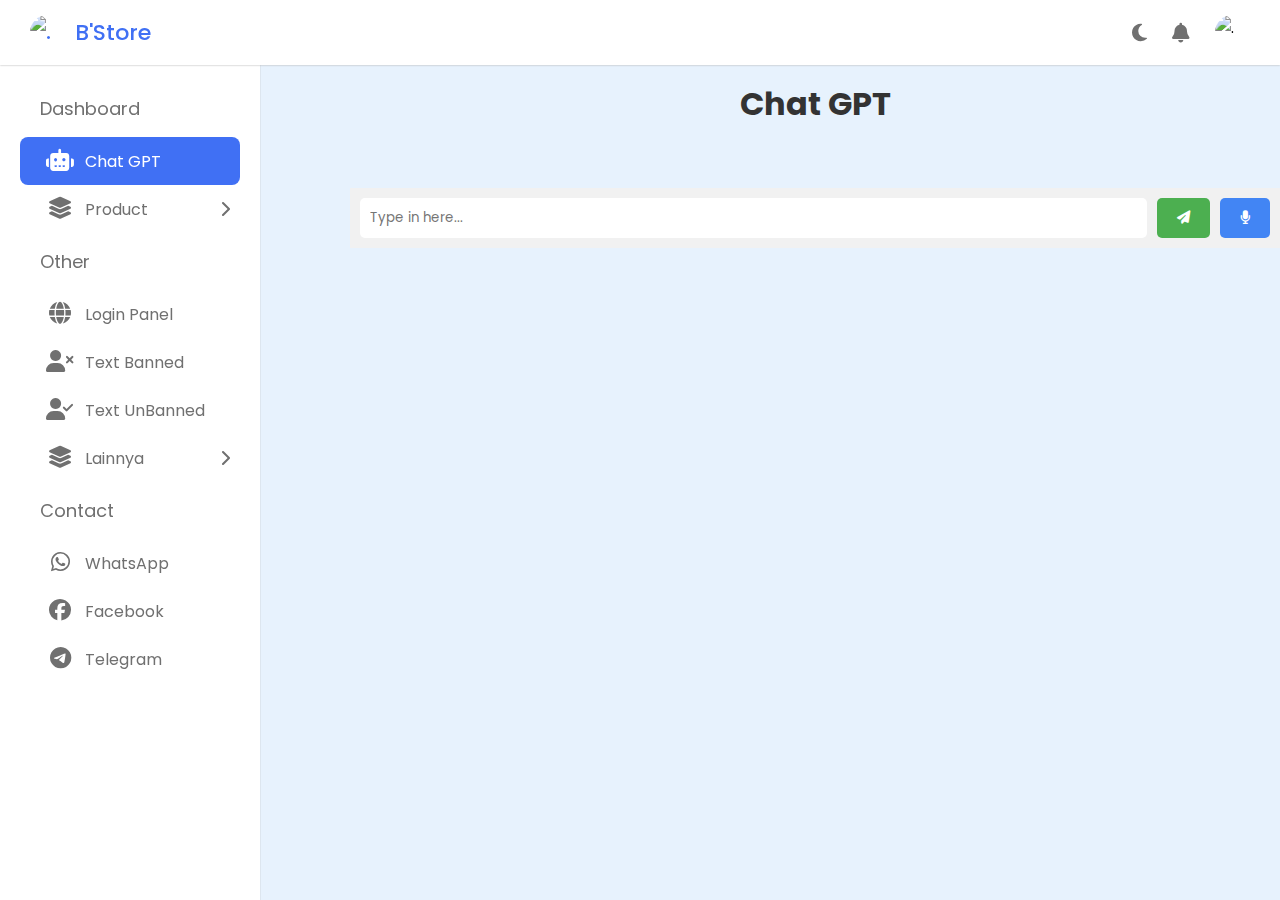
==== chatgpt.html @ c43364d2 "Add files via upload" ====
<!DOCTYPE html>
<html lang="en">
<head>
    <title>Web ChatGPT</title>
    <meta name="viewport" content="width=device-width, initial-scale=1.0">
    <style>
        body {
            background-color: #f9f9f9;
            font-family: Arial, sans-serif;
        }
        .container {
            max-width: 100%;
            margin: 0 auto;
            padding: 20px;
            background-color: #fff;
            border-radius: 10px;
            box-shadow: 0 2px 5px rgba(0, 0, 0, 0.1);
        }
        h1 {
            text-align: center;
            color: #333;
        }
        .message {
            margin-bottom: 10px;
        }
        .user-message {
            background-color: #f1f1f1;
            padding: 10px;
            border-radius: 5px;
        }
        .bot-message {
            background-color: #e1e1e1;
            padding: 10px;
            border-radius: 5px;
            position: relative;
        }
        .bot-message::after {
            content: "Loading";
            animation: loading 1s infinite;
        }
        @keyframes loading {
            0% {
                content: "Loading";
            }
            33% {
                content: "Loading.";
            }
            66% {
                content: "Loading..";
            }
            100% {
                content: "Loading...";
            }
        }
        #chat-container {
            margin-bottom: 60px;
        }
        #chat-form {
            bottom: 0;
            left: 0;
            width: 100%;
            background-color: #f1f1f1;
            padding: 10px;
            display: flex;
            align-items: center;
        }
        #user-input {
            flex: 1;
            padding: 10px;
            border: none;
            border-radius: 5px;
        }
        #user-input:focus {
            outline: none;
        }
       /* Custom CSS for Buttons */
       #send-button,
        #voice-button {
            background-color: #4CAF50;
            color: #fff;
            border: none;
            border-radius: 5px;
            padding: 10px 20px;
            margin-left: 10px;
            cursor: pointer;
            transition: background-color 0.3s ease;
        }

        #send-button:hover,
        #voice-button:hover {
            background-color: #45a049;
        }

        #voice-button {
            background-color: #4285f4;
        }

        #voice-button:hover {
            background-color: #1a73e8;
        }

        .voice-animation {
            animation: voice-animation 1s infinite;
        }

        .icon-white {
            color: white !important;
        }

        @keyframes voice-animation {
            0% {
                transform: scale(1);
            }

            50% {
                transform: scale(1.2);
            }

            100% {
                transform: scale(1);
            }
        }

        .long-press-animation {
            animation: long-press-animation 0.5s infinite;
        }

        @keyframes long-press-animation {
            0% {
                background-color: #4285f4;
            }

            50% {
                background-color: #1a73e8;
            }

            100% {
                background-color: #4285f4;
            }
        }
    </style>
    <link rel="stylesheet" href="styles.css">
    <link rel="shortcut icon" href="https://telegra.ph/file/c1603a7e2cf99ab1ad084.jpg" type="image/x-icon" />
    <link rel="stylesheet" href="https://cdn.jsdelivr.net/npm/bootstrap-icons@1.8.3/font/bootstrap-icons.css">
    <link rel="stylesheet" href="https://cdnjs.cloudflare.com/ajax/libs/font-awesome/6.1.2/css/all.min.css">
    <link href="https://unpkg.com/boxicons@2.1.4/css/boxicons.min.css" rel="stylesheet" />
    <script src="https://code.jquery.com/jquery-3.6.0.min.js"></script>
</head>
<body>
    <!-- Container for the navbar and sidebar -->
    <div id="navside-container" data-include="navside.html"></div>

    <div class="content">
        <h1>Chat GPT </h1>
        <div id="chat-container"></div>
        <form id="chat-form">
            <input type="text" id="user-input" placeholder="Type in here..." autocomplete="off">
            <button type="submit" id="send-button"><i class="fa fa-paper-plane" style="color: white;"></i></button>
            <button type="button" id="voice-button"><i class="fa fa-microphone" style="color: white;"></i></button>
        </form>
    </div>
    <!-- main js -->
    <script src="main.js"></script>
    <script src="https://code.jquery.com/jquery-3.6.0.min.js"></script>
    <script>
        var longPressTimer;
    var isLongPress = false;
    var isPlaying = false;
    var audioElement;
    var recognition;
    
    function playTextToSpeech(text) {
        if (isPlaying) {
            audioElement.pause();
            $('#voice-button').text('▶️');
        } else {
            var audioUrl = 'https://api.streamelements.com/kappa/v2/speech?voice=Andika&text=' + encodeURIComponent(text);
            audioElement = new Audio(audioUrl);
            audioElement.play()
                .then(function() {
                    $('#voice-button').html('<i class="fa-solid fa-pause icon-white"></i>');
                    isPlaying = true;
                })
                .catch(function(error) {
                    console.error('Error:', error);
                });
        }
    }
    
    function stopTextToSpeech() {
        if (isPlaying) {
            audioElement.pause();
            isPlaying = false;
            $('#voice-button').html('<i class="fa-solid fa-play icon-white"></i>');
        }
    }
    
    function startSpeechToText() {
        recognition = new webkitSpeechRecognition();
        recognition.lang = 'id-ID';
        recognition.continuous = true;
        recognition.interimResults = true;
    
        recognition.onresult = function(event) {
            var transcript = event.results[event.results.length - 1][0].transcript;
            $('#user-input').val(transcript);
        }
    
        recognition.start();
    }
    
    function stopSpeechToText() {
        if (recognition) {
            recognition.stop();
        }
    }
    
    function sendMessage() {
        stopTextToSpeech();
        var message = $('#user-input').val();
        if (message.trim() === '') {
            return;
        }
    
        displayUserMessage(message);
        $('#user-input').val('');
    
        var botMessage = $('<div>').addClass('message bot-message');
        $('#chat-container').append(botMessage);
    
        $.ajax({
            url: 'https://aemt.me/gemini',
            type: 'GET',
            data: {text: message},
            success: function(response) {
                botMessage.text(response.result);
                botMessage.removeClass('bot-message');
                playTextToSpeech(response.result);
            },
            error: function(error) {
                console.error('Error:', error);
            }
        });
    }
    
    function displayUserMessage(message) {
        var messageElement = $('<div>').addClass('message user-message').text(message);
        $('#chat-container').append(messageElement);
    }
    
    $(document).ready(function() {
        $('#chat-form').submit(function(event) {
            event.preventDefault();
            sendMessage();
        });
    
        $('#voice-button').mousedown(function() {
            longPressTimer = setTimeout(function() {
                isLongPress = true;
                toggleLongPressAnimation();
                startSpeechToText();
            }, 500);
        }).mouseup(function() {
            clearTimeout(longPressTimer);
            if (isLongPress) {
                isLongPress = false;
                toggleLongPressAnimation();
                stopSpeechToText();
            } else {
                sendMessage();
            }
        }).mouseleave(function() {
            clearTimeout(longPressTimer);
            if (isLongPress) {
                isLongPress = false;
                toggleLongPressAnimation();
                stopSpeechToText();
            }
        });
    });
    
    function toggleLongPressAnimation() {
        var voiceButton = $('#voice-button');
        voiceButton.toggleClass('long-press-animation');
        if (isLongPress) {
            voiceButton.removeClass('voice-animation');
        } else {
            voiceButton.addClass('voice-animation');
        }
        voiceButton.toggleClass('active');
    }
        </script>    
</body>
</html>
---- styles.css ----
/* Import Google font - Poppins */
@import url("https://fonts.googleapis.com/css2?family=Poppins:wght@200;300;400;500;600;700&display=swap");
* {
  margin:0;
  padding:0;
  box-sizing:border-box;
  font-family:"Poppins",sans-serif;
}
:root {
  --white-color:#fff;
  --blue-color:#4070f4;
  --grey-color:#707070;
  --grey-color-light:#aaa;
  --black-font:#333;
}
body {
  background-color:#e7f2fd;
  transition:all 0.5s ease;
  margin-top:80px;
}

body.dark {
  background-color:#333;
  --white-color:#333;
  --blue-color:#fff;
  --grey-color:#f2f2f2;
  --grey-color-light: #aaa;
  --black-font:#fff;
}

/* Navbar */
.navbar {
  position:fixed;
  top:0;
  width:100%;
  left:0;
  background-color:var(--white-color);
  display:flex;
  align-items:center;
  justify-content:space-between;
  padding:15px 30px;
  z-index:1000;
  box-shadow:0 0 2px var(--grey-color-light);
}
.logo_item {
  display:flex;
  align-items:center;
  column-gap:10px;
  font-size:22px;
  font-weight:500;
  color:var(--blue-color);
}
.navbar img {
  width:35px;
  height:35px;
  object-fit:cover;
  border-radius:50%;
}
.search_bar {
  height:47px;
  max-width:430px;
  width:100%;
}

.navbar_content {
  display:flex;
  align-items:center;
  column-gap:25px;
}
.navbar_content i {
  cursor:pointer;
  font-size:20px;
  color: var(--grey-color);
}
/* Sidebar */
.sidebar {
  background-color:var(--white-color);
  width:260px;
  position:fixed;
  top:0;
  left:0;
  height:100%;
  padding:80px 20px;
  z-index:100;
  overflow-y:scroll;
  box-shadow:0 0 1px var(--grey-color-light);
  transition: all 0.5s ease;
}
.content {
  padding-left:70px;
  width:calc(100% - 280px);
  margin-left:280px;
  transition:all 0.5s ease;
  color:var(--grey-color);
}

.content * {
  color: var(--black-font); 
}

/* Tablet layout */
@media screen and (max-width:1024px) {
  .sidebar {
    width:250px;
    padding:60px 20px;
  }
  .content {
    padding-left:20px;
    width:calc(100% - 220px);
    margin-left:220px;
    transition:all 0.5s ease;
  }
}
/* Mobile layout */
@media screen and (max-width:768px) {
  .sidebar {
    width:250px;
    padding:60px 10px;
  }
  .content {
    padding-left:10px;
    width:calc(100% - 90px);
    margin-left:90px;
    transition:all 0.5s ease;
  }
  .search_bar {
    display:none;
  }
}
.sidebar.close {
  padding:60px 0;
  width:80px;
}
.sidebar::-webkit-scrollbar {
  display:none;
}
.menu_content {
  position:relative;
}
.menu_title {
  margin:15px 0;
  padding:0 20px;
  font-size:18px;
}
.sidebar.close .menu_title {
  padding:6px 30px;
}
.menu_title::before {
  color:var(--grey-color);
  white-space:nowrap;
}
.menu_dahsboard::before {
  content:"Dashboard";
}
.menu_other::before {
  content:"Other";
}
.menu_setting::before {
  content:"Contact";
}
.sidebar.close .menu_title::before {
  content:"";
  position:absolute;
  height:2px;
  width:18px;
  border-radius:12px;
  background:var(--grey-color-light);
}
.menu_items {
  padding:0;
  list-style:none;
}
.navlink_icon {
  position:relative;
  font-size:22px;
  min-width:50px;
  line-height:40px;
  display:inline-block;
  text-align:center;
  border-radius:6px;
}
.navlink_icon span {
  display:inline-block;
  margin-left:5px;
  /* Tambahkan spasi antara ikon dan teks */
}
.navlink_icon::before {
  content:"";
  position:absolute;
  height:100%;
  width:calc(100%+100px);
  left:-20px;
}
.navlink_icon:hover {
  background:var(--blue-color);
}
.sidebar .nav_link {
  display:flex;
  align-items:center;
  width:100%;
  padding:4px 15px;
  border-radius:8px;
  text-decoration:none;
  color:var(--grey-color);
  white-space:nowrap;
}
.sidebar.close .navlink {
  display:none;
}
.nav_link:hover {
  color:var(--white-color);
  background:var(--blue-color);
}
.sidebar.close .nav_link:hover {
  background:var(--white-color);
}
.submenu_item {
  cursor:pointer;
}
.submenu {
  display:none;
}
.submenu_item .arrow-left {
  position:absolute;
  right:10px;
  display:inline-block;
  margin-right:auto;
}
.sidebar.close .submenu {
  display:none;
}
.show_submenu ~ .submenu {
  display:block;
}
.show_submenu .arrow-left {
  transform:rotate(90deg);
}
.submenu .sublink {
  padding:15px 15px 15px 52px;
}
.bottom_content {
  position:fixed;
  bottom:60px;
  left:0;
  width:260px;
  cursor:pointer;
  transition:all 0.5s ease;
}
.sidebar.close .bottom_content {
  width:50px;
  left:15px;
}
.sidebar.close .bottom span {
  display:none;
}
.sidebar.hoverable .collapse_sidebar {
  display:none;
}
#sidebarOpen {
  display:none;
}
@media screen and (max-width:768px) {
  #sidebarOpen {
    font-size:25px;
    display:block;
    margin-right:10px;
    margin-left:0;
    cursor:pointer;
    color:var(--grey-color);
  }
  .sidebar.close {
    left: -100%;
  }
}

.nav_link.active {
  color: var(--white-color);
  background: var(--blue-color);
}
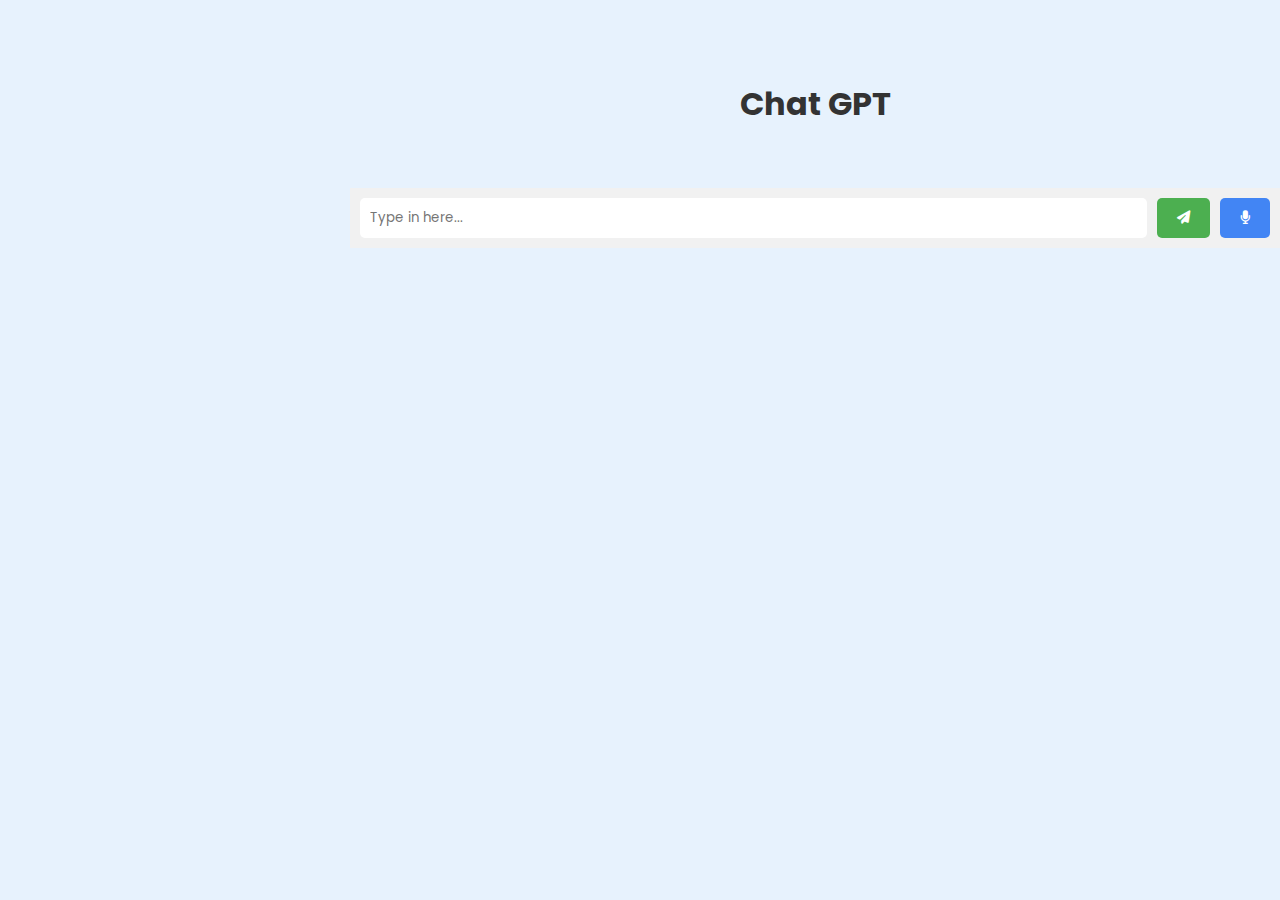
==== commit be348b32: "Update chatgpt.html" ====
--- a/chatgpt.html
+++ b/chatgpt.html
@@ -144,14 +144,12 @@
     <link rel="stylesheet" href="https://cdn.jsdelivr.net/npm/bootstrap-icons@1.8.3/font/bootstrap-icons.css">
     <link rel="stylesheet" href="https://cdnjs.cloudflare.com/ajax/libs/font-awesome/6.1.2/css/all.min.css">
     <link href="https://unpkg.com/boxicons@2.1.4/css/boxicons.min.css" rel="stylesheet" />
-    <script src="https://code.jquery.com/jquery-3.6.0.min.js"></script>
 </head>
 <body>
-    <!-- Container for the navbar and sidebar -->
     <div id="navside-container" data-include="navside.html"></div>
 
     <div class="content">
-        <h1>Chat GPT </h1>
+        <h1>Chat GPT</h1>
         <div id="chat-container"></div>
         <form id="chat-form">
             <input type="text" id="user-input" placeholder="Type in here..." autocomplete="off">
@@ -159,136 +157,137 @@
             <button type="button" id="voice-button"><i class="fa fa-microphone" style="color: white;"></i></button>
         </form>
     </div>
-    <!-- main js -->
-    <script src="main.js"></script>
+
     <script src="https://code.jquery.com/jquery-3.6.0.min.js"></script>
     <script>
+        var isPlaying = false;
+        var audioElement;
+        var recognition;
         var longPressTimer;
-    var isLongPress = false;
-    var isPlaying = false;
-    var audioElement;
-    var recognition;
-    
-    function playTextToSpeech(text) {
-        if (isPlaying) {
-            audioElement.pause();
-            $('#voice-button').text('▶️');
-        } else {
+        var isLongPress = false;
+        
+        function playTextToSpeech(text) {
+            if (isPlaying) {
+                audioElement.pause();
+                audioElement.currentTime = 0;
+            }
+
             var audioUrl = 'https://api.streamelements.com/kappa/v2/speech?voice=Andika&text=' + encodeURIComponent(text);
             audioElement = new Audio(audioUrl);
             audioElement.play()
                 .then(function() {
-                    $('#voice-button').html('<i class="fa-solid fa-pause icon-white"></i>');
+                    $('#voice-button').html('<i class="fa fa-pause icon-white"></i>');
                     isPlaying = true;
                 })
                 .catch(function(error) {
                     console.error('Error:', error);
                 });
-        }
+
+            audioElement.onended = function() {
+                $('#voice-button').html('<i class="fa fa-microphone icon-white"></i>');
+                isPlaying = false;
+            };
+        }
+
+        function stopTextToSpeech() {
+            if (isPlaying) {
+                audioElement.pause();
+                isPlaying = false;
+                $('#voice-button').html('<i class="fa fa-microphone icon-white"></i>');
+            }
+        }
+
+        function startSpeechToText() {
+            recognition = new webkitSpeechRecognition();
+            recognition.onstart = function(){  
+                console.log("you can speak now");  
+            }  
+            recognition.onresult = function(event){  
+                var text = event.results[0][0].transcript;  
+                console.log(text);  
+                document.getElementById("user-input").value = text;
+                sendMessage();
+            }
+            recognition.start();
+        }
+
+        function sendMessage() {
+            stopTextToSpeech();
+            var message = $('#user-input').val();
+            if (message.trim() === '') {
+                return;
+            }
+
+            displayUserMessage(message);
+            $('#user-input').val('');
+
+            var botMessage = $('<div>').addClass('message bot-message');
+            $('#chat-container').append(botMessage);
+
+            $.ajax({
+                url: 'https://aemt.me/gemini',
+                type: 'GET',
+                data: {text: message},
+                success: function(response) {
+                    botMessage.text(response.result);
+                    botMessage.removeClass('bot-message');
+                    playTextToSpeech(response.result);
+                },
+                error: function(error) {
+                    console.error('Error:', error);
+                }
+            });
+        }
+
+        function displayUserMessage(message) {
+            var messageElement = $('<div>').addClass('message user-message').text(message);
+            $('#chat-container').append(messageElement);
+        }
+
+        $(document).ready(function() {
+            $('#chat-form').submit(function(event) {
+                event.preventDefault();
+                sendMessage();
+            });
+
+            $('#voice-button').on('mousedown', function(event) {
+                startSpeechToText();
+            }).on('mouseup', function(event) {
+                recognition.stop();
+            });
+        });
+        
+        // Event handler untuk tombol voice ketika ditekan
+$('#voice-button').on('mousedown touchstart', function(event) {
+    event.preventDefault();
+    toggleButtonAnimation(true);
+    longPressTimer = setTimeout(function() {
+        isLongPress = true;
+        startSpeechToText();
+    }, 500);
+}).on('mouseup touchend', function(event) {
+    event.preventDefault();
+    clearTimeout(longPressTimer);
+    if (!isLongPress) {
+        sendMessage();
     }
-    
-    function stopTextToSpeech() {
-        if (isPlaying) {
-            audioElement.pause();
-            isPlaying = false;
-            $('#voice-button').html('<i class="fa-solid fa-play icon-white"></i>');
-        }
+    isLongPress = false;
+    toggleButtonAnimation(false);
+}).on('mouseleave touchcancel', function(event) {
+    event.preventDefault();
+    clearTimeout(longPressTimer);
+    isLongPress = false;
+    toggleButtonAnimation(false);
+});
+
+function toggleButtonAnimation(isActive) {
+    var voiceButton = $('#voice-button');
+    if (isActive) {
+        voiceButton.css('transform', 'scale(1.2)');
+    } else {
+        voiceButton.css('transform', 'scale(1)');
     }
-    
-    function startSpeechToText() {
-        recognition = new webkitSpeechRecognition();
-        recognition.lang = 'id-ID';
-        recognition.continuous = true;
-        recognition.interimResults = true;
-    
-        recognition.onresult = function(event) {
-            var transcript = event.results[event.results.length - 1][0].transcript;
-            $('#user-input').val(transcript);
-        }
-    
-        recognition.start();
-    }
-    
-    function stopSpeechToText() {
-        if (recognition) {
-            recognition.stop();
-        }
-    }
-    
-    function sendMessage() {
-        stopTextToSpeech();
-        var message = $('#user-input').val();
-        if (message.trim() === '') {
-            return;
-        }
-    
-        displayUserMessage(message);
-        $('#user-input').val('');
-    
-        var botMessage = $('<div>').addClass('message bot-message');
-        $('#chat-container').append(botMessage);
-    
-        $.ajax({
-            url: 'https://aemt.me/gemini',
-            type: 'GET',
-            data: {text: message},
-            success: function(response) {
-                botMessage.text(response.result);
-                botMessage.removeClass('bot-message');
-                playTextToSpeech(response.result);
-            },
-            error: function(error) {
-                console.error('Error:', error);
-            }
-        });
-    }
-    
-    function displayUserMessage(message) {
-        var messageElement = $('<div>').addClass('message user-message').text(message);
-        $('#chat-container').append(messageElement);
-    }
-    
-    $(document).ready(function() {
-        $('#chat-form').submit(function(event) {
-            event.preventDefault();
-            sendMessage();
-        });
-    
-        $('#voice-button').mousedown(function() {
-            longPressTimer = setTimeout(function() {
-                isLongPress = true;
-                toggleLongPressAnimation();
-                startSpeechToText();
-            }, 500);
-        }).mouseup(function() {
-            clearTimeout(longPressTimer);
-            if (isLongPress) {
-                isLongPress = false;
-                toggleLongPressAnimation();
-                stopSpeechToText();
-            } else {
-                sendMessage();
-            }
-        }).mouseleave(function() {
-            clearTimeout(longPressTimer);
-            if (isLongPress) {
-                isLongPress = false;
-                toggleLongPressAnimation();
-                stopSpeechToText();
-            }
-        });
-    });
-    
-    function toggleLongPressAnimation() {
-        var voiceButton = $('#voice-button');
-        voiceButton.toggleClass('long-press-animation');
-        if (isLongPress) {
-            voiceButton.removeClass('voice-animation');
-        } else {
-            voiceButton.addClass('voice-animation');
-        }
-        voiceButton.toggleClass('active');
-    }
-        </script>    
+}
+    </script>
 </body>
 </html>
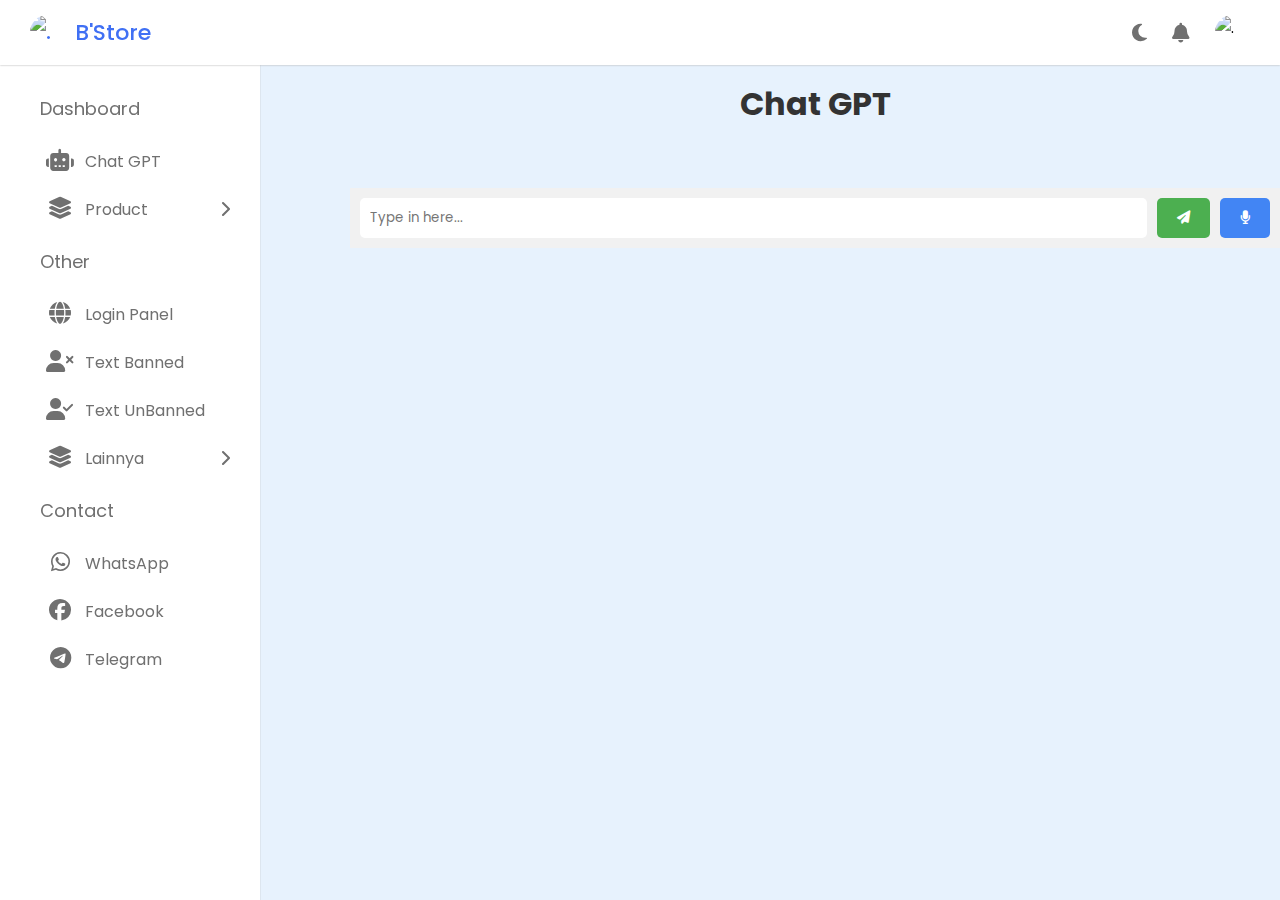
==== commit 1c37f3cc: "#Add Sidebar into Chatgpt" ====
--- a/chatgpt.html
+++ b/chatgpt.html
@@ -160,6 +160,13 @@
 
     <script src="https://code.jquery.com/jquery-3.6.0.min.js"></script>
     <script>
+        $(document).ready(function(){
+            $('[data-include]').each(function(){
+                var file = $(this).data('include');
+                $(this).load(file);
+            });
+        });
+        
         var isPlaying = false;
         var audioElement;
         var recognition;
@@ -257,37 +264,28 @@
             });
         });
         
-        // Event handler untuk tombol voice ketika ditekan
-$('#voice-button').on('mousedown touchstart', function(event) {
-    event.preventDefault();
-    toggleButtonAnimation(true);
-    longPressTimer = setTimeout(function() {
-        isLongPress = true;
-        startSpeechToText();
-    }, 500);
-}).on('mouseup touchend', function(event) {
-    event.preventDefault();
-    clearTimeout(longPressTimer);
-    if (!isLongPress) {
-        sendMessage();
-    }
-    isLongPress = false;
-    toggleButtonAnimation(false);
-}).on('mouseleave touchcancel', function(event) {
-    event.preventDefault();
-    clearTimeout(longPressTimer);
-    isLongPress = false;
-    toggleButtonAnimation(false);
-});
-
-function toggleButtonAnimation(isActive) {
-    var voiceButton = $('#voice-button');
-    if (isActive) {
-        voiceButton.css('transform', 'scale(1.2)');
-    } else {
-        voiceButton.css('transform', 'scale(1)');
-    }
-}
+        // Event handler untuk tombol voice ketika ditekan lama
+        $('#voice-button').on('mousedown touchstart', function(event) {
+            longPressTimer = setTimeout(function() {
+                isLongPress = true;
+                $('#voice-button').addClass('long-press-animation');
+                startSpeechToText();
+            }, 1000);  // 1000 ms = 1 detik
+        }).on('mouseup touchend', function(event) {
+            clearTimeout(longPressTimer);
+            if (!isLongPress) {
+                // Jika tidak menekan lama, jalankan fungsi biasa (playTextToSpeech atau stopTextToSpeech)
+                if (isPlaying) {
+                    stopTextToSpeech();
+                } else {
+                    playTextToSpeech($('#user-input').val());
+                }
+            } else {
+                recognition.stop();
+            }
+            $('#voice-button').removeClass('long-press-animation');
+            isLongPress = false;
+        });
     </script>
 </body>
 </html>
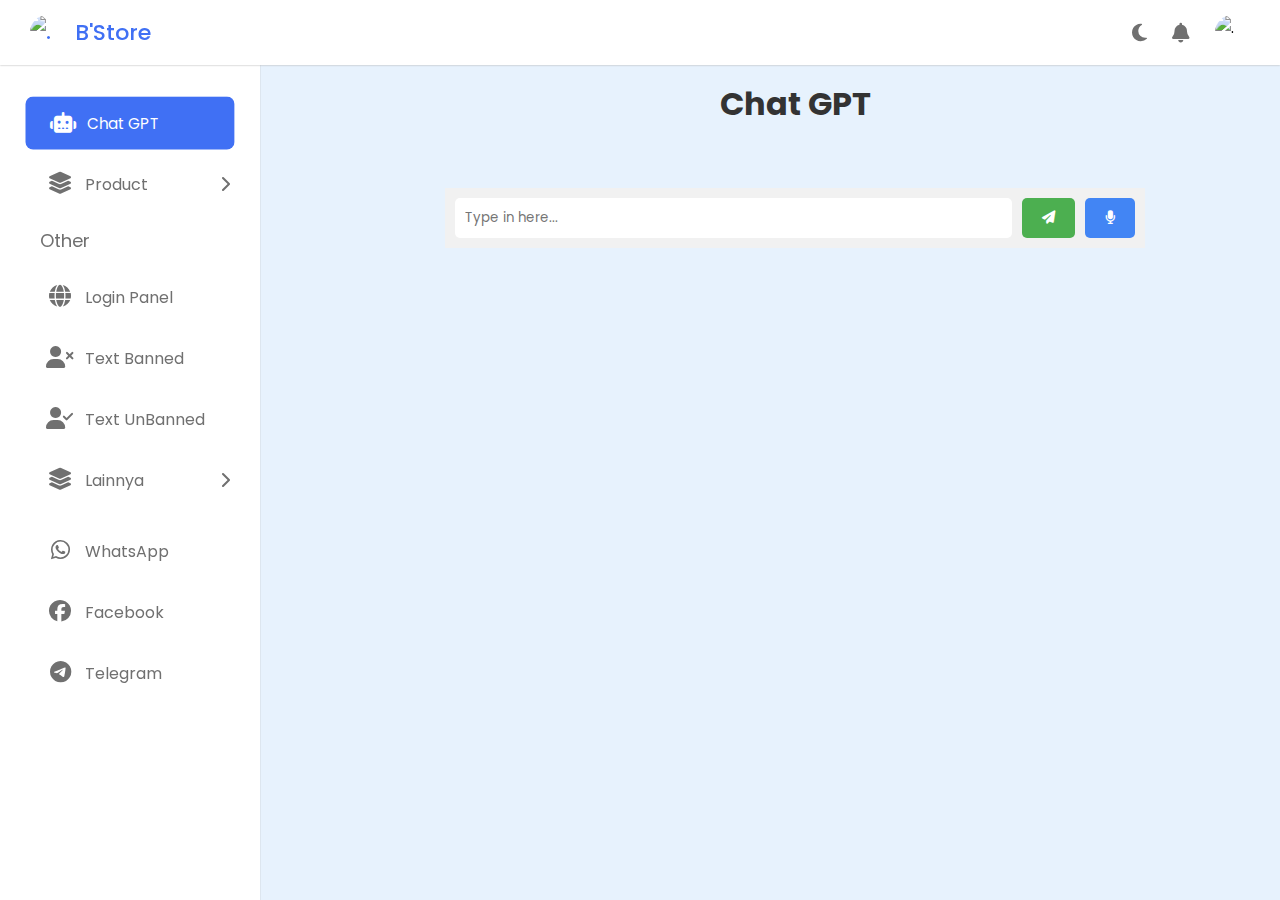
==== commit 3f558942: "#Repairing Active Link" ====
--- a/chatgpt.html
+++ b/chatgpt.html
@@ -56,13 +56,33 @@
             margin-bottom: 60px;
         }
         #chat-form {
-            bottom: 0;
-            left: 0;
-            width: 100%;
-            background-color: #f1f1f1;
-            padding: 10px;
-            display: flex;
-            align-items: center;
+            width: calc(100% - 40px); /* Lebar form */
+            max-width: 700px; /* Lebar maksimum form */
+            background-color: #f1f1f1; /* Warna latar belakang */
+            padding: 10px; /* Ruang dalam */
+            display: flex; /* Menggunakan flexbox untuk tata letak */
+            align-items: center; /* Posisi vertikal */
+            margin-left: auto; /* Menggeser ke tengah secara otomatis */
+            margin-right: auto; /* Menggeser ke tengah secara otomatis */
+            bottom: 20px; /* Jarak dari bawah layar */
+        }
+
+        @media screen and (max-width: 768px) {
+            #chat-form {
+                width: calc(100% - 20px); /* Lebar form */
+                max-width: 100%; /* Lebar maksimum form */
+                padding: 8px; /* Ruang dalam */
+                bottom: 10px; /* Jarak dari bawah layar */
+            }
+        }
+
+        @media screen and (min-width: 769px) and (max-width: 1024px) {
+            #chat-form {
+                width: calc(100% - 40px); /* Lebar form */
+                max-width: 100%; /* Lebar maksimum form */
+                padding: 10px; /* Ruang dalam */
+                bottom: 15px; /* Jarak dari bawah layar */
+            }
         }
         #user-input {
             flex: 1;
@@ -144,6 +164,7 @@
     <link rel="stylesheet" href="https://cdn.jsdelivr.net/npm/bootstrap-icons@1.8.3/font/bootstrap-icons.css">
     <link rel="stylesheet" href="https://cdnjs.cloudflare.com/ajax/libs/font-awesome/6.1.2/css/all.min.css">
     <link href="https://unpkg.com/boxicons@2.1.4/css/boxicons.min.css" rel="stylesheet" />
+    <script src="https://code.jquery.com/jquery-3.6.0.min.js"></script>
 </head>
 <body>
     <div id="navside-container" data-include="navside.html"></div>
@@ -158,16 +179,10 @@
         </form>
     </div>
 
-    <script src="https://code.jquery.com/jquery-3.6.0.min.js"></script>
+    <!-- main js -->
+    <script src="main.js"></script>
     <script>
-        $(document).ready(function(){
-            $('[data-include]').each(function(){
-                var file = $(this).data('include');
-                $(this).load(file);
-            });
-        });
-        
-        var isPlaying = false;
+    var isPlaying = false;
         var audioElement;
         var recognition;
         var longPressTimer;
--- a/styles.css
+++ b/styles.css
@@ -1,273 +1,321 @@
 /* Import Google font - Poppins */
 @import url("https://fonts.googleapis.com/css2?family=Poppins:wght@200;300;400;500;600;700&display=swap");
+
 * {
-  margin:0;
-  padding:0;
-  box-sizing:border-box;
-  font-family:"Poppins",sans-serif;
-}
+  margin: 0;
+  padding: 0;
+  box-sizing: border-box;
+  font-family: "Poppins", sans-serif;
+}
+
 :root {
-  --white-color:#fff;
-  --blue-color:#4070f4;
-  --grey-color:#707070;
-  --grey-color-light:#aaa;
-  --black-font:#333;
-}
+  --white-color: #fff;
+  --blue-color: #4070f4;
+  --grey-color: #707070;
+  --grey-color-light: #aaa;
+  --black-font: #333;
+}
+
 body {
-  background-color:#e7f2fd;
-  transition:all 0.5s ease;
-  margin-top:80px;
+  background-color: #e7f2fd;
+  transition: all 0.5s ease;
+  margin-top: 80px;
 }
 
 body.dark {
-  background-color:#333;
-  --white-color:#333;
-  --blue-color:#fff;
-  --grey-color:#f2f2f2;
+  background-color: #333;
+  --white-color: #333;
+  --blue-color: #fff;
+  --grey-color: #f2f2f2;
   --grey-color-light: #aaa;
-  --black-font:#fff;
+  --black-font: #fff;
 }
 
 /* Navbar */
 .navbar {
-  position:fixed;
-  top:0;
-  width:100%;
-  left:0;
-  background-color:var(--white-color);
-  display:flex;
-  align-items:center;
-  justify-content:space-between;
-  padding:15px 30px;
-  z-index:1000;
-  box-shadow:0 0 2px var(--grey-color-light);
-}
+  position: fixed;
+  top: 0;
+  width: 100%;
+  left: 0;
+  background-color: var(--white-color);
+  display: flex;
+  align-items: center;
+  justify-content: space-between;
+  padding: 15px 30px;
+  z-index: 1000;
+  box-shadow: 0 0 2px var(--grey-color-light);
+}
+
 .logo_item {
-  display:flex;
-  align-items:center;
-  column-gap:10px;
-  font-size:22px;
-  font-weight:500;
-  color:var(--blue-color);
-}
+  display: flex;
+  align-items: center;
+  column-gap: 10px;
+  font-size: 22px;
+  font-weight: 500;
+  color: var(--blue-color);
+}
+
 .navbar img {
-  width:35px;
-  height:35px;
-  object-fit:cover;
-  border-radius:50%;
-}
+  width: 35px;
+  height: 35px;
+  object-fit: cover;
+  border-radius: 50%;
+}
+
 .search_bar {
-  height:47px;
-  max-width:430px;
-  width:100%;
+  height: 47px;
+  max-width: 430px;
+  width: 100%;
 }
 
 .navbar_content {
-  display:flex;
-  align-items:center;
-  column-gap:25px;
-}
+  display: flex;
+  align-items: center;
+  column-gap: 25px;
+}
+
 .navbar_content i {
-  cursor:pointer;
-  font-size:20px;
+  cursor: pointer;
+  font-size: 20px;
   color: var(--grey-color);
 }
+
 /* Sidebar */
 .sidebar {
-  background-color:var(--white-color);
-  width:260px;
-  position:fixed;
-  top:0;
-  left:0;
-  height:100%;
-  padding:80px 20px;
-  z-index:100;
-  overflow-y:scroll;
-  box-shadow:0 0 1px var(--grey-color-light);
+  background-color: var(--white-color);
+  width: 260px;
+  position: fixed;
+  top: 0;
+  left: 0;
+  height: 100%;
+  padding: 80px 20px;
+  z-index: 100;
+  overflow-y: scroll;
+  box-shadow: 0 0 1px var(--grey-color-light);
   transition: all 0.5s ease;
 }
+
 .content {
-  padding-left:70px;
-  width:calc(100% - 280px);
-  margin-left:280px;
-  transition:all 0.5s ease;
-  color:var(--grey-color);
+  padding-left: 70px;
+  width: calc(100% - 280px);
+  margin-left: 280px;
+  transition: all 0.5s ease;
+  color: var(--grey-color);
 }
 
 .content * {
-  color: var(--black-font); 
+  color: var(--black-font);
 }
 
 /* Tablet layout */
-@media screen and (max-width:1024px) {
+@media screen and (max-width: 1024px) {
   .sidebar {
-    width:250px;
-    padding:60px 20px;
-  }
+    width: 250px;
+    padding: 60px 20px;
+  }
+
   .content {
-    padding-left:20px;
-    width:calc(100% - 220px);
-    margin-left:220px;
-    transition:all 0.5s ease;
-  }
-}
+    padding-left: 20px;
+    width: calc(100% - 220px);
+    margin-left: 220px;
+    transition: all 0.5s ease;
+  }
+}
+
 /* Mobile layout */
-@media screen and (max-width:768px) {
+@media screen and (max-width: 768px) {
   .sidebar {
-    width:250px;
-    padding:60px 10px;
-  }
+    width: 250px;
+    padding: 60px 10px;
+  }
+
   .content {
-    padding-left:10px;
-    width:calc(100% - 90px);
-    margin-left:90px;
-    transition:all 0.5s ease;
-  }
+    padding-left: 10px;
+    width: calc(100% - 90px);
+    margin-left: 90px;
+    transition: all 0.5s ease;
+  }
+
   .search_bar {
-    display:none;
-  }
-}
+    display: none;
+  }
+}
+
 .sidebar.close {
-  padding:60px 0;
-  width:80px;
-}
+  padding: 60px 0;
+  width: 80px;
+}
+
 .sidebar::-webkit-scrollbar {
-  display:none;
-}
+  display: none;
+}
+
 .menu_content {
-  position:relative;
-}
+  position: relative;
+}
+
 .menu_title {
-  margin:15px 0;
-  padding:0 20px;
-  font-size:18px;
-}
+  margin: 15px 0;
+  padding: 0 20px;
+  font-size: 18px;
+}
+
 .sidebar.close .menu_title {
-  padding:6px 30px;
-}
+  padding: 6px 30px;
+}
+
 .menu_title::before {
-  color:var(--grey-color);
-  white-space:nowrap;
-}
-.menu_dahsboard::before {
-  content:"Dashboard";
-}
+  color: var(--grey-color);
+  white-space: nowrap;
+}
+
+.menu_dashboard::before {
+  content: "Dashboard";
+}
+
 .menu_other::before {
-  content:"Other";
-}
-.menu_setting::before {
-  content:"Contact";
-}
+  content: "Other";
+}
+
+.menu_contact::before {
+  content: "Contact";
+}
+
 .sidebar.close .menu_title::before {
-  content:"";
-  position:absolute;
-  height:2px;
-  width:18px;
-  border-radius:12px;
-  background:var(--grey-color-light);
-}
+  content: "";
+  position: absolute;
+  height: 2px;
+  width: 18px;
+  border-radius: 12px;
+  background: var(--grey-color-light);
+}
+
 .menu_items {
-  padding:0;
-  list-style:none;
-}
+  padding: 0;
+  list-style: none;
+}
+
 .navlink_icon {
-  position:relative;
-  font-size:22px;
-  min-width:50px;
-  line-height:40px;
-  display:inline-block;
-  text-align:center;
-  border-radius:6px;
-}
+  position: relative;
+  font-size: 22px;
+  min-width: 50px;
+  line-height: 40px;
+  display: inline-block;
+  text-align: center;
+  border-radius: 6px;
+}
+
 .navlink_icon span {
-  display:inline-block;
-  margin-left:5px;
-  /* Tambahkan spasi antara ikon dan teks */
-}
+  display: inline-block;
+  margin-left: 5px;
+  /* Add space between icon and text */
+}
+
 .navlink_icon::before {
-  content:"";
-  position:absolute;
-  height:100%;
-  width:calc(100%+100px);
-  left:-20px;
-}
+  content: "";
+  position: absolute;
+  height: 100%;
+  width: calc(100% + 100px);
+  left: -20px;
+}
+
 .navlink_icon:hover {
-  background:var(--blue-color);
-}
+  background: var(--blue-color);
+}
+
 .sidebar .nav_link {
-  display:flex;
-  align-items:center;
-  width:100%;
-  padding:4px 15px;
-  border-radius:8px;
-  text-decoration:none;
-  color:var(--grey-color);
-  white-space:nowrap;
-}
+  display: flex;
+  align-items: center;
+  width: 100%;
+  padding: 8px 15px; /* Add padding top and bottom */
+  border-radius: 8px;
+  text-decoration: none;
+  color: var(--grey-color);
+  white-space: nowrap;
+  margin: 5px 0; /* Add margin top and bottom */
+}
+
 .sidebar.close .navlink {
-  display:none;
-}
+  display: none;
+}
+
 .nav_link:hover {
-  color:var(--white-color);
-  background:var(--blue-color);
-}
+  color: var(--white-color);
+  background: var(--blue-color);
+  transform: scale(0.95); /* Adjusted scale for hover effect */
+}
+
 .sidebar.close .nav_link:hover {
-  background:var(--white-color);
-}
+  background: var(--white-color);
+}
+
 .submenu_item {
-  cursor:pointer;
-}
+  cursor: pointer;
+}
+
 .submenu {
-  display:none;
-}
+  display: none;
+}
+
 .submenu_item .arrow-left {
-  position:absolute;
-  right:10px;
-  display:inline-block;
-  margin-right:auto;
-}
+  position: absolute;
+  right: 10px;
+  display: inline-block;
+  margin-right: auto;
+}
+
 .sidebar.close .submenu {
-  display:none;
-}
+  display: none;
+}
+
 .show_submenu ~ .submenu {
-  display:block;
-}
+  display: block;
+}
+
 .show_submenu .arrow-left {
-  transform:rotate(90deg);
-}
+  transform: rotate(90deg);
+}
+
 .submenu .sublink {
-  padding:15px 15px 15px 52px;
-}
+  padding: 15px 15px 15px 52px;
+}
+
 .bottom_content {
-  position:fixed;
-  bottom:60px;
-  left:0;
-  width:260px;
-  cursor:pointer;
-  transition:all 0.5s ease;
-}
+  position: fixed;
+  bottom: 60px;
+  left: 0;
+  width: 260px;
+  cursor: pointer;
+  transition: all 0.5s ease;
+}
+
 .sidebar.close .bottom_content {
-  width:50px;
-  left:15px;
-}
-.sidebar.close .bottom span {
-  display:none;
-}
+  width: 50px;
+  left: 15px;
+}
+
+.sidebar.close .bottom_content span {
+  display: none;
+}
+
 .sidebar.hoverable .collapse_sidebar {
-  display:none;
-}
+  display: none;
+}
+
 #sidebarOpen {
-  display:none;
-}
-@media screen and (max-width:768px) {
+  display: none;
+}
+
+@media screen and (max-width: 768px) {
   #sidebarOpen {
-    font-size:25px;
-    display:block;
-    margin-right:10px;
-    margin-left:0;
-    cursor:pointer;
-    color:var(--grey-color);
-  }
+    font-size: 25px;
+    display: block;
+    margin-right: 10px;
+    margin-left: 0;
+    cursor: pointer;
+    color: var(--grey-color);
+  }
+
   .sidebar.close {
     left: -100%;
   }
@@ -276,4 +324,5 @@
 .nav_link.active {
   color: var(--white-color);
   background: var(--blue-color);
-}
+  transform: scale(0.95); /* Adjusted scale for active state */
+}
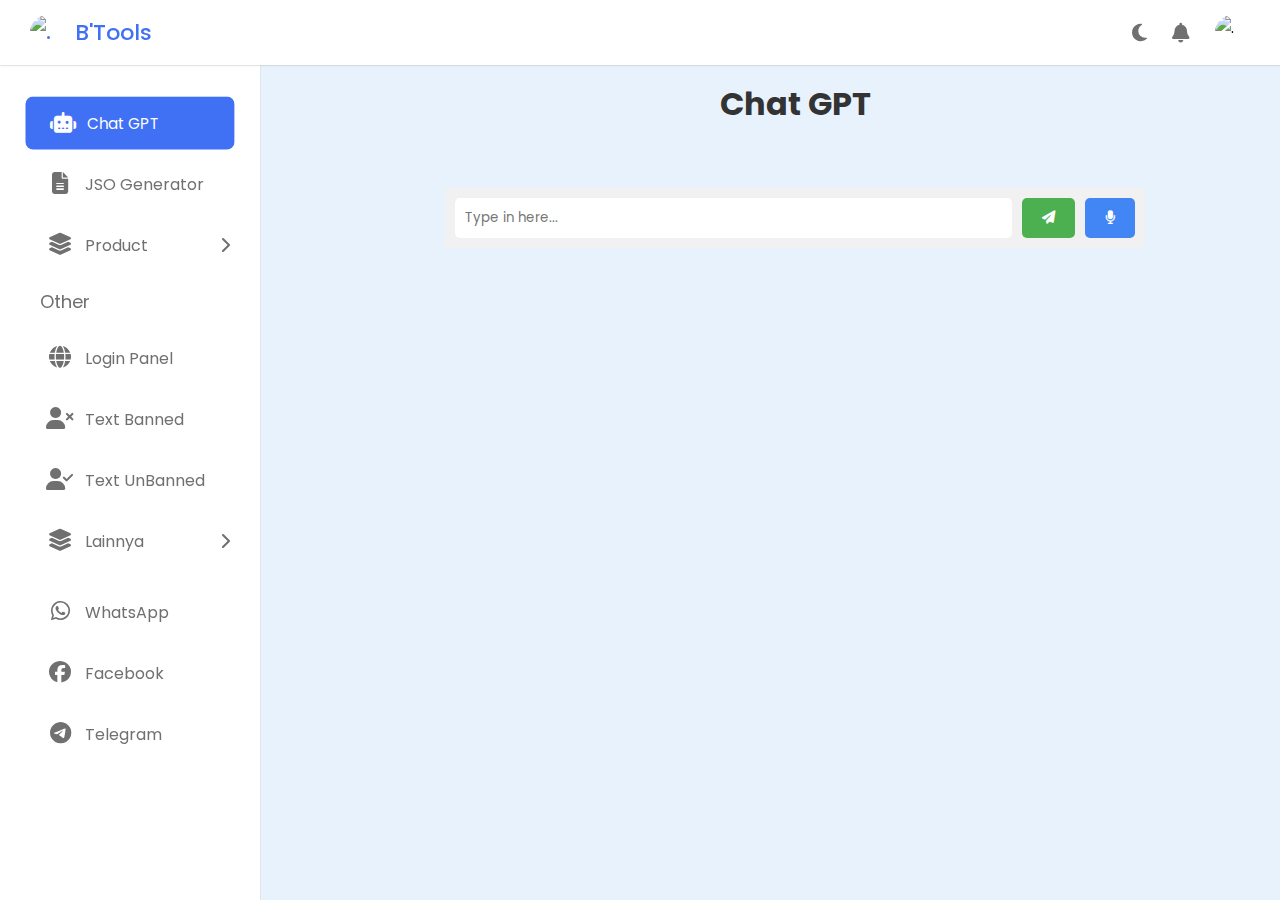
==== commit acc65f78: "#Add Content and Change Title" ====
--- a/chatgpt.html
+++ b/chatgpt.html
@@ -1,7 +1,7 @@
 <!DOCTYPE html>
 <html lang="en">
 <head>
-    <title>Web ChatGPT</title>
+    <title>Web ChatGPT | Basuki Tools</title>
     <meta name="viewport" content="width=device-width, initial-scale=1.0">
     <style>
         body {
